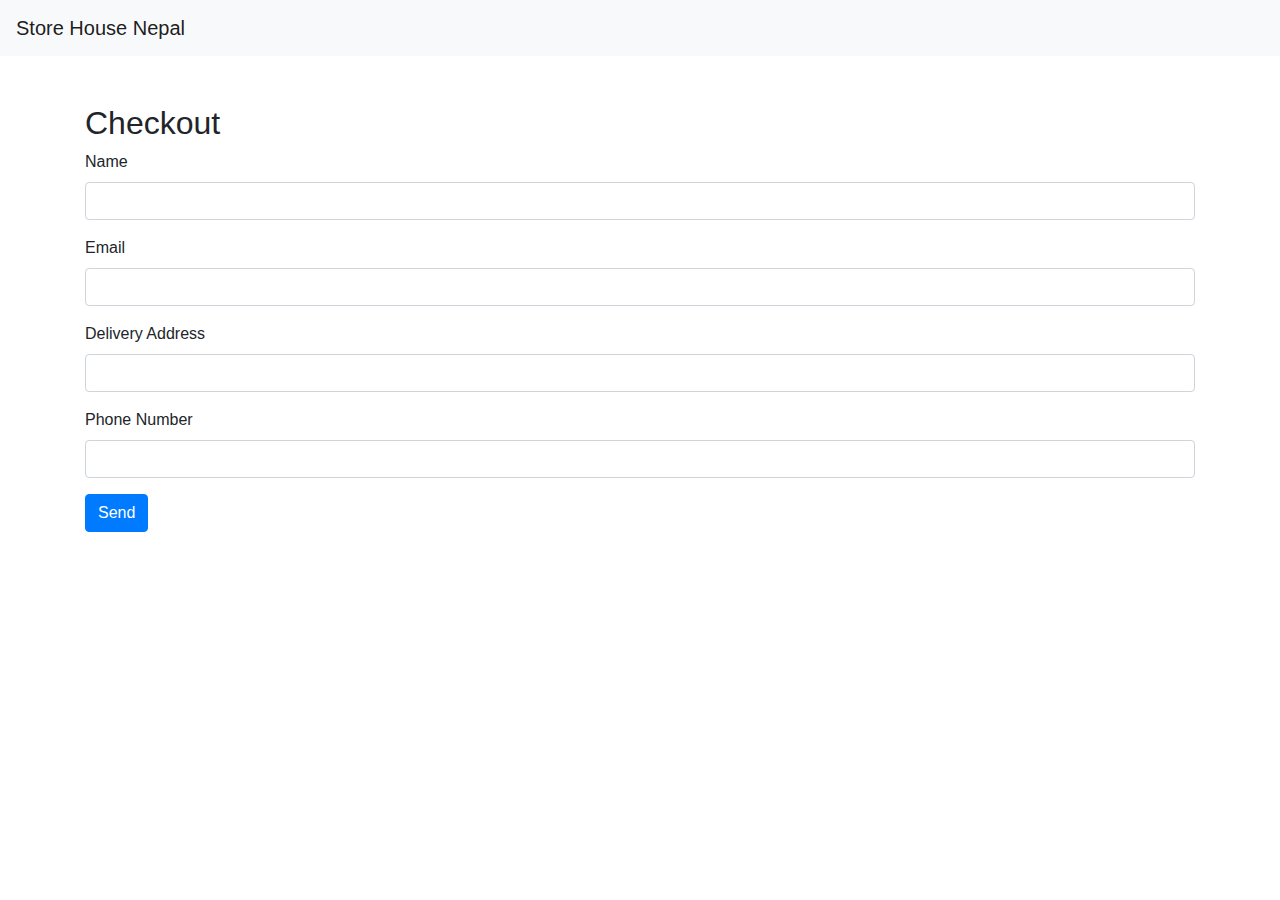
==== checkout.html @ 370fcf3e "elevation" ====
<!DOCTYPE html>
<html lang="en">
<head>
    <meta charset="UTF-8">
    <meta name="viewport" content="width=device-width, initial-scale=1.0">
    <title>Checkout - Store House Nepal</title>
    <link rel="stylesheet" href="https://stackpath.bootstrapcdn.com/bootstrap/4.5.2/css/bootstrap.min.css">
    <link rel="stylesheet" href="styles.css">
</head>
<body>
    <nav class="navbar navbar-expand-lg navbar-light bg-light">
        <a class="navbar-brand" href="index.html">Store House Nepal</a>
    </nav>

    <div class="container mt-5">
        <h2>Checkout</h2>
        <form name="contact" netlify>
            <div class="form-group">
                <label for="name">Name</label>
                <input type="text" class="form-control" id="name" name="name">
            </div>
            <div class="form-group">
                <label for="email">Email</label>
                <input type="email" class="form-control" id="email" name="email">
            </div>
            <div class="form-group">
                <label for="address">Delivery Address</label>
                <input type="text" class="form-control" id="address" name="address">
            </div>
            <div class="form-group">
                <label for="phone">Phone Number</label>
                <input type="text" class="form-control" id="phone" name="phone">
            </div>
            <button type="submit" class="btn btn-primary">Send</button>
        </form>
    </div>

    <script src="https://code.jquery.com/jquery-3.5.1.slim.min.js"></script>
    <script src="https://cdn.jsdelivr.net/npm/@popperjs/core@2.5.4/dist/umd/popper.min.js"></script>
    <script src="https://stackpath.bootstrapcdn.com/bootstrap/4.5.2/js/bootstrap.min.js"></script>
</body>
</html>
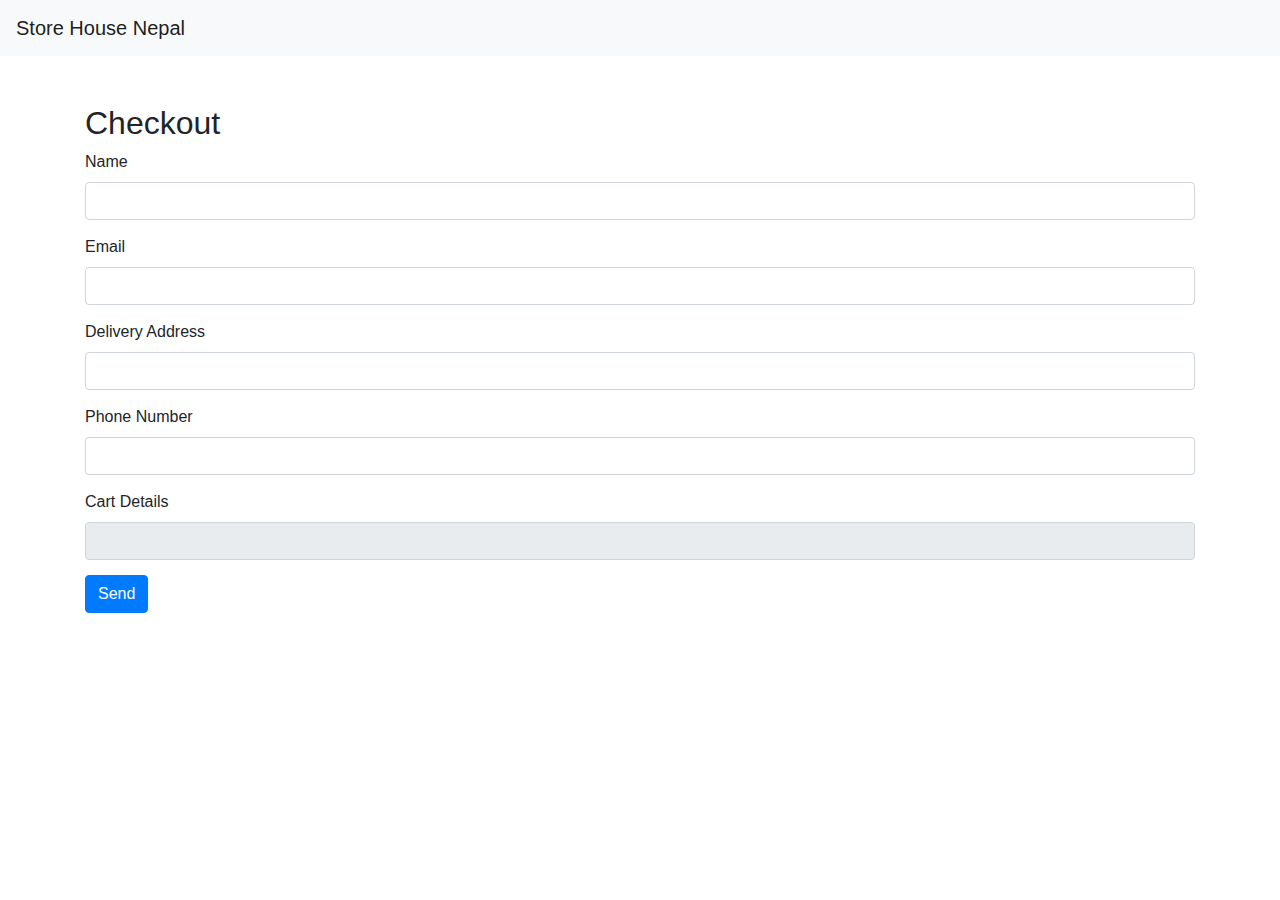
==== commit e3f87af9: "updates to overall website" ====
--- a/checkout.html
+++ b/checkout.html
@@ -6,6 +6,11 @@
     <title>Checkout - Store House Nepal</title>
     <link rel="stylesheet" href="https://stackpath.bootstrapcdn.com/bootstrap/4.5.2/css/bootstrap.min.css">
     <link rel="stylesheet" href="styles.css">
+    <style>
+        .form-group {
+            margin-bottom: 15px;
+        }
+    </style>
 </head>
 <body>
     <nav class="navbar navbar-expand-lg navbar-light bg-light">
@@ -17,19 +22,23 @@
         <form name="contact" netlify>
             <div class="form-group">
                 <label for="name">Name</label>
-                <input type="text" class="form-control" id="name" name="name">
+                <input type="text" class="form-control" id="name" name="name" required>
             </div>
             <div class="form-group">
                 <label for="email">Email</label>
-                <input type="email" class="form-control" id="email" name="email">
+                <input type="email" class="form-control" id="email" name="email" required>
             </div>
             <div class="form-group">
                 <label for="address">Delivery Address</label>
-                <input type="text" class="form-control" id="address" name="address">
+                <input type="text" class="form-control" id="address" name="address" required>
             </div>
             <div class="form-group">
                 <label for="phone">Phone Number</label>
-                <input type="text" class="form-control" id="phone" name="phone">
+                <input type="text" class="form-control" id="phone" name="phone" required>
+            </div>
+            <div class="form-group">
+                <label for="cart-details">Cart Details</label>
+                <input type="text" class="form-control" id="cart-details" name="cart-details" readonly>
             </div>
             <button type="submit" class="btn btn-primary">Send</button>
         </form>
@@ -38,5 +47,6 @@
     <script src="https://code.jquery.com/jquery-3.5.1.slim.min.js"></script>
     <script src="https://cdn.jsdelivr.net/npm/@popperjs/core@2.5.4/dist/umd/popper.min.js"></script>
     <script src="https://stackpath.bootstrapcdn.com/bootstrap/4.5.2/js/bootstrap.min.js"></script>
+    <script src="scripts.js"></script>
 </body>
 </html>
--- a/styles.css
+++ b/styles.css
@@ -0,0 +1,21 @@
+body {
+    font-family: Arial, sans-serif;
+}
+
+.navbar {
+    margin-bottom: 20px;
+}
+
+.card {
+    margin-bottom: 20px;
+}
+
+#productModal .modal-body {
+    text-align: center;
+}
+
+#productModal img {
+    max-width: 100%;
+    height: auto;
+    margin-bottom: 15px;
+}
